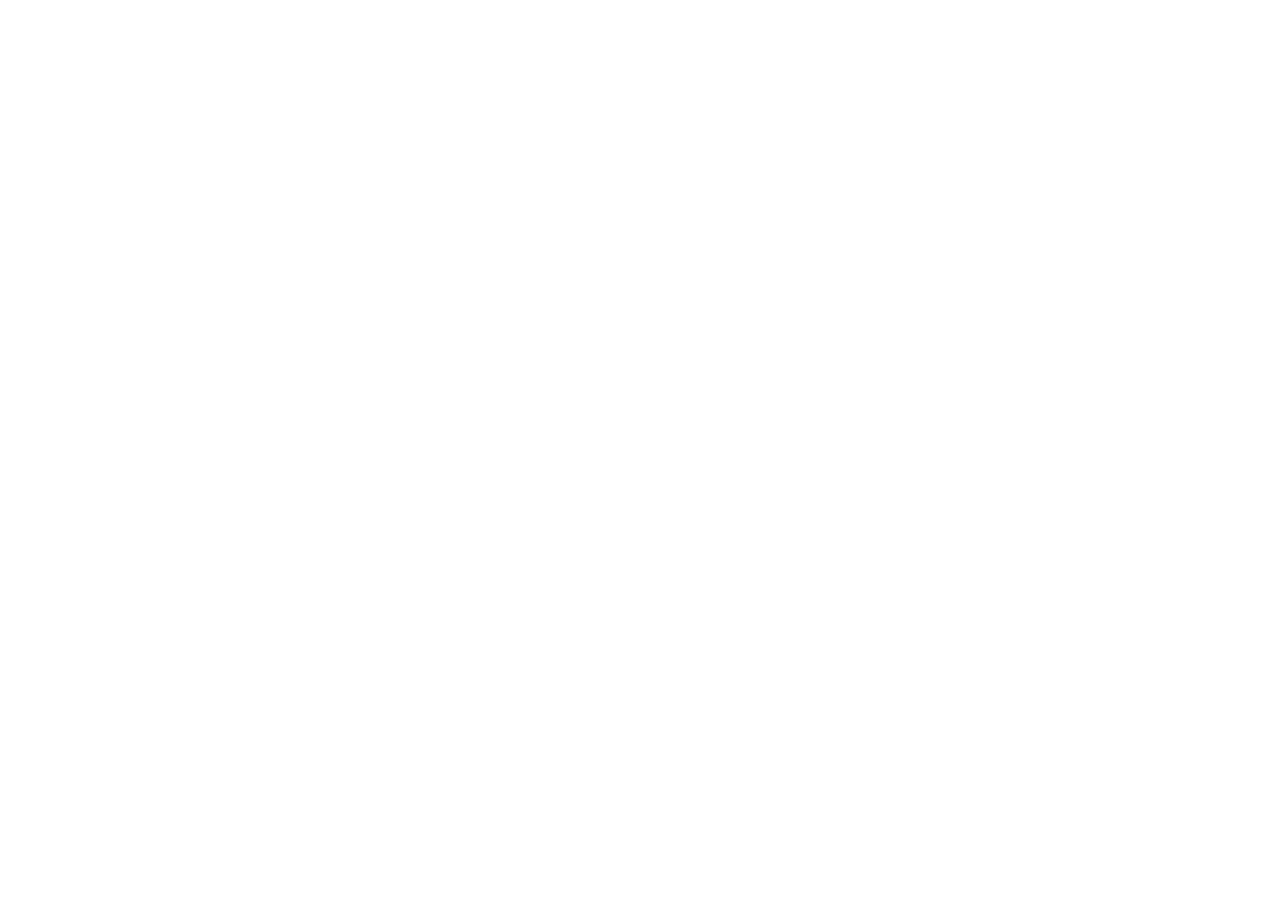
==== Frontend/index.html @ 9a8c9779 "Se agregan archivos base para el frontend" ====
<!DOCTYPE html>
<html lang="en">
<head>
    <meta charset="UTF-8">
    <meta http-equiv="X-UA-Compatible" content="IE=edge">
    <meta name="viewport" content="width=device-width, initial-scale=1.0">
    <title>Buscador Web</title>
    <link href="style.css" rel="stylesheet">
</head>
<body>
    
</body>
</html>
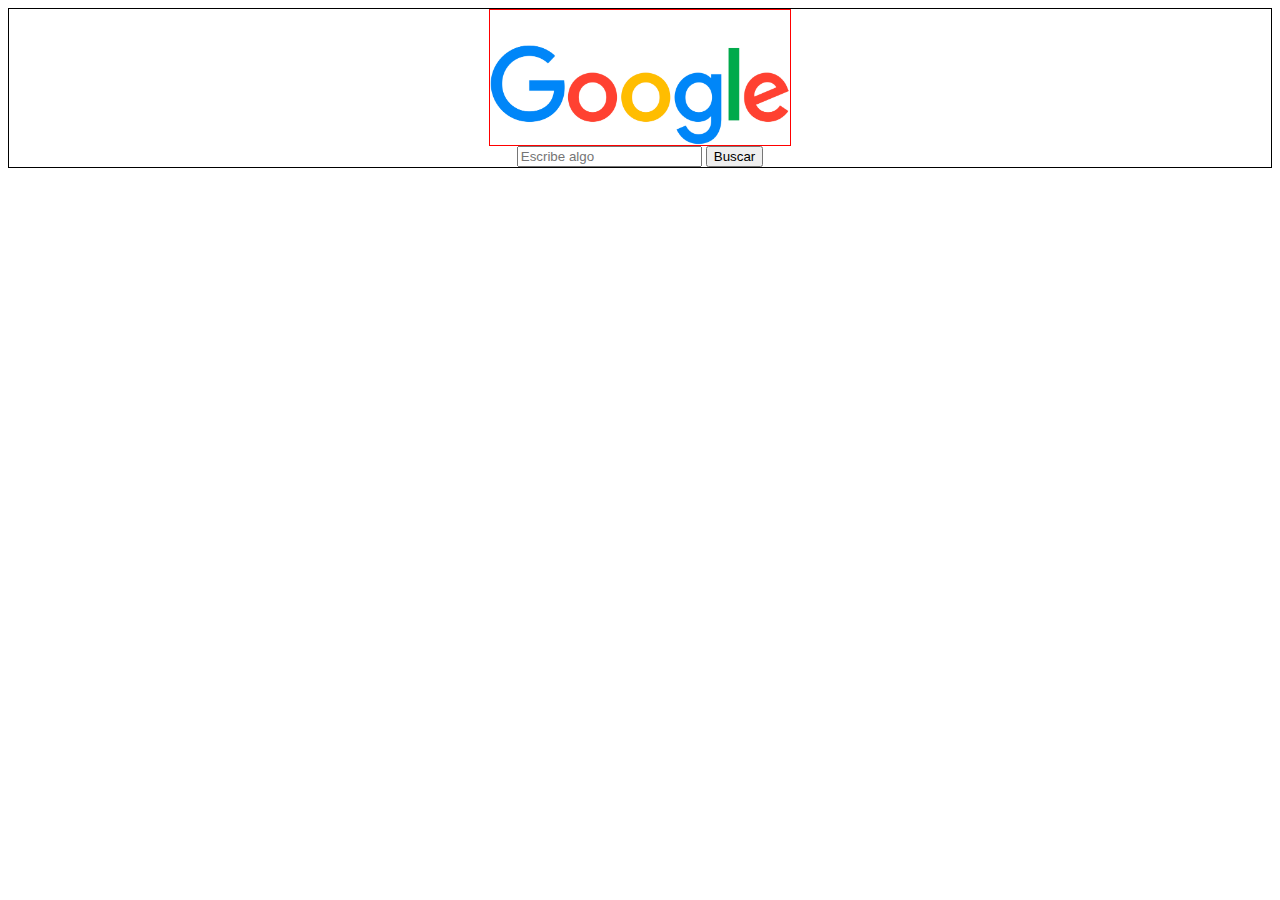
==== commit eaf8fb29: "Se agrega diseño base del buscador" ====
--- a/Frontend/index.html
+++ b/Frontend/index.html
@@ -8,6 +8,13 @@
     <link href="style.css" rel="stylesheet">
 </head>
 <body>
-    
+    <div class="menu">
+        <img src="img/logo.png" id="logo">
+        <div>
+            <input type="text" id="texto" placeholder="Escribe algo"/>
+            <button id="boton">Buscar</button>
+        </div>
+        
+    </div>
 </body>
 </html>--- a/Frontend/style.css
+++ b/Frontend/style.css
@@ -0,0 +1,21 @@
+body{
+    height: ;
+}
+
+.menu {
+    border: 1px solid black;
+    height: 50%;
+    display: flex;
+    flex-direction: column;
+    align-items:center
+}
+
+#logo{
+    width: 300px;
+    
+    border: 1px solid red;
+}
+
+#text{
+    border-radius: 30%;
+}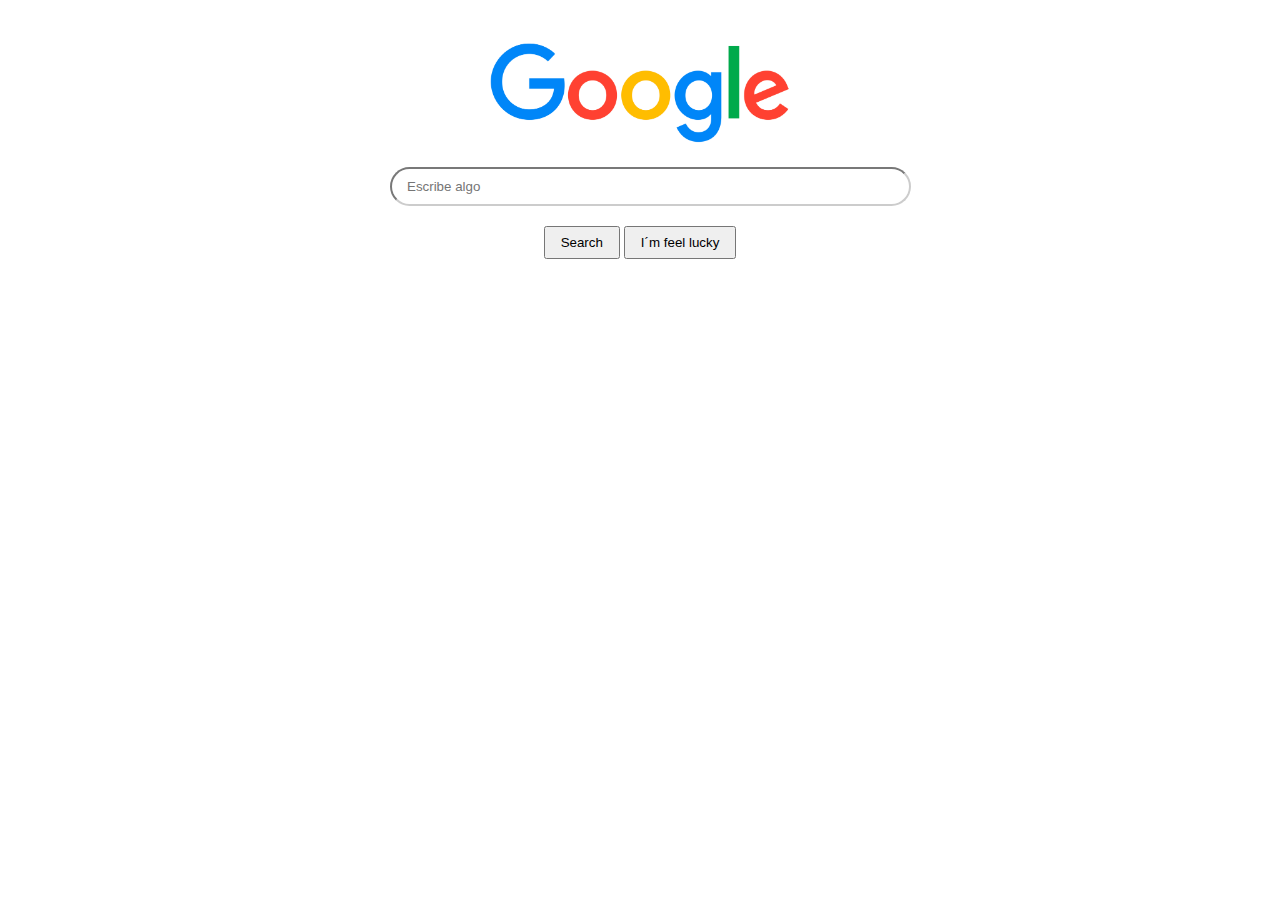
==== commit 6cdb760e: "Se arregla menú de búsqueda" ====
--- a/Frontend/index.html
+++ b/Frontend/index.html
@@ -9,10 +9,13 @@
 </head>
 <body>
     <div class="menu">
-        <img src="img/logo.png" id="logo">
         <div>
-            <input type="text" id="texto" placeholder="Escribe algo"/>
-            <button id="boton">Buscar</button>
+            <img src="img/logo.png" id="logo">
+        </div>
+        <div class="inputs">
+            <input type="text" id="text" placeholder="Escribe algo"/>    
+            <button id="boton-search">Search</button>
+            <button id="boton-lucky">I´m feel lucky</button>
         </div>
         
     </div>
--- a/Frontend/style.css
+++ b/Frontend/style.css
@@ -1,21 +1,58 @@
-body{
-    height: ;
-}
+    /*
+html, body {
+    height: 100%;
+    margin: 0;
+    padding: 0;
+    align-content: center;
+    min-height: 100%;
+    }
+*/
 
 .menu {
-    border: 1px solid black;
-    height: 50%;
+    /*
+    min-height: 100%;
+    height: 100%;
+    top: 10%;
     display: flex;
+    align-items: center;
     flex-direction: column;
-    align-items:center
+    justify-content: space-evenly;
+*/
+    width: 500px;
+    margin: auto;
+    text-align: center;
+    
 }
 
 #logo{
     width: 300px;
+}
+
+.inputs {
     
-    border: 1px solid red;
 }
 
 #text{
-    border-radius: 30%;
-}+    display: block;
+    width: 100%;
+    margin: 20px 0px;
+    height: 33px;
+    border-radius: 25px;
+    border-color: #CCC;
+    padding-left: 15px;
+
+}
+#text:focus{
+    outline: none;
+}
+
+
+#boton-search{
+    padding: 7px 15px;
+    margin: auto;
+}
+
+#boton-lucky{
+    padding: 7px 15px;
+    margin: auto;
+}
